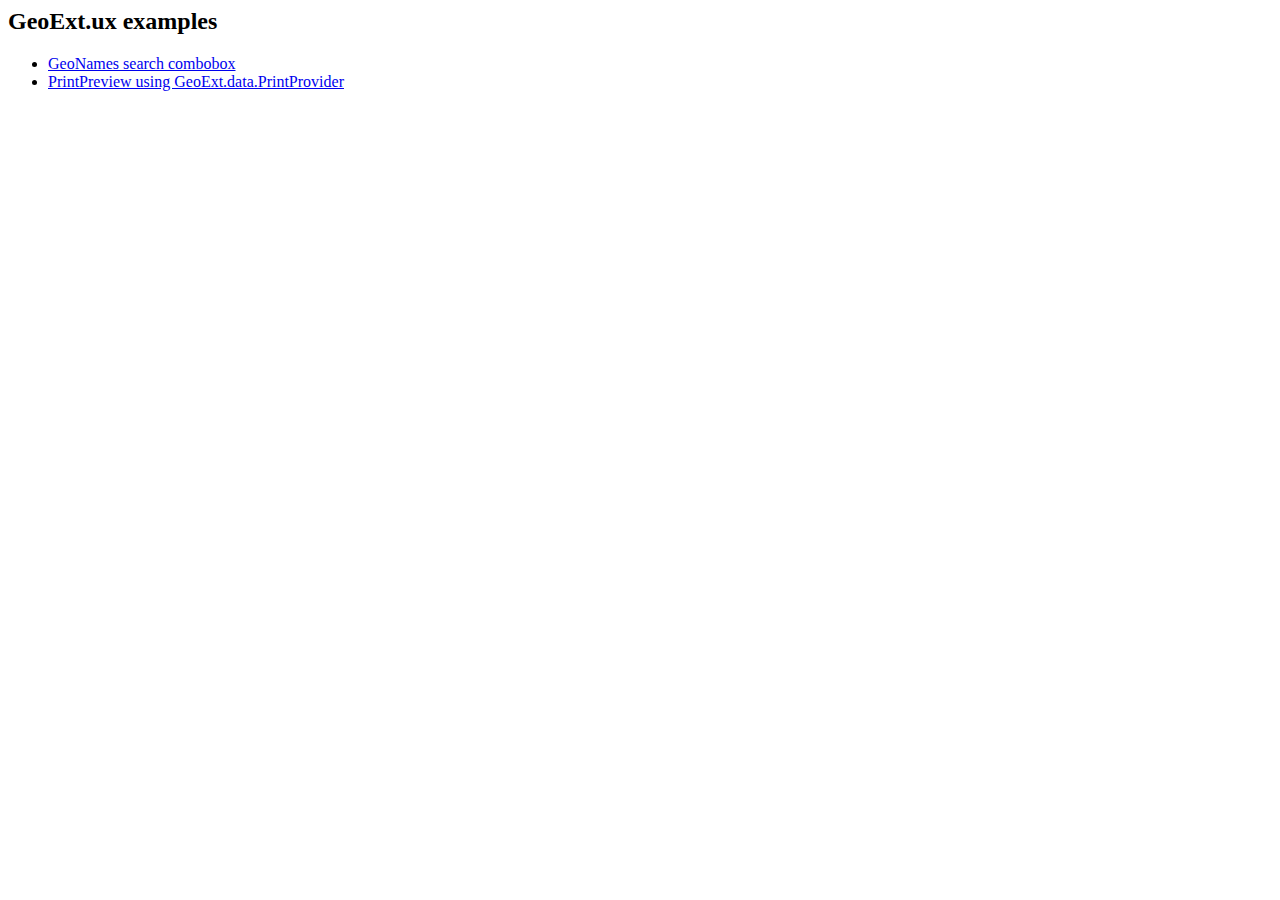
==== examples/index.html @ adddf806 "as discussed here <http://www.geoext.org/pipermail/dev/2010-January/000574.html>, the /ux directory " ====
<html>
    <head>
        <title>GeoExt.ux examples</title>
    </head> 
    <body> 
         <h2>GeoExt.ux examples</h2> 
         <ul> 
             <li><a href="../ux/GeoNamesSearchCombo/examples/GeoNamesSearchComboExample.html">GeoNames search combobox</a></li> 
             <li><a href="../ux/PrintPreview/examples/PrintPreview.html">PrintPreview using GeoExt.data.PrintProvider</a></li> 
         </ul>
    </body>
</html>
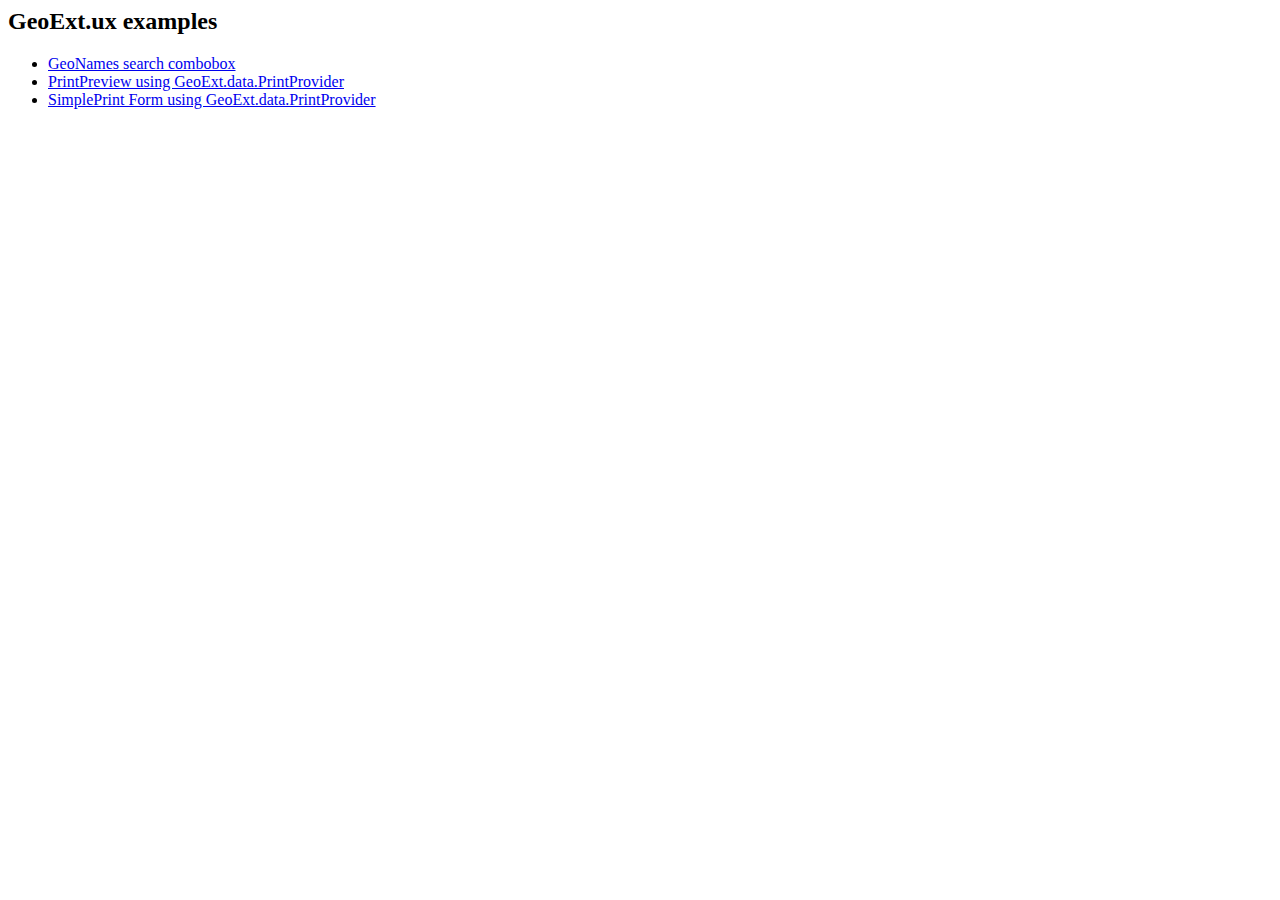
==== commit 5b6b096a: "Added a form with interactive print extent to set up a print page. Thanks eleomine for making this w" ====
--- a/examples/index.html
+++ b/examples/index.html
@@ -7,6 +7,7 @@
          <ul> 
              <li><a href="../ux/GeoNamesSearchCombo/examples/GeoNamesSearchComboExample.html">GeoNames search combobox</a></li> 
              <li><a href="../ux/PrintPreview/examples/PrintPreview.html">PrintPreview using GeoExt.data.PrintProvider</a></li> 
+             <li><a href="../ux/SimplePrint/examples/SimplePrint.html">SimplePrint Form using GeoExt.data.PrintProvider</a></li> 
          </ul>
     </body>
 </html>
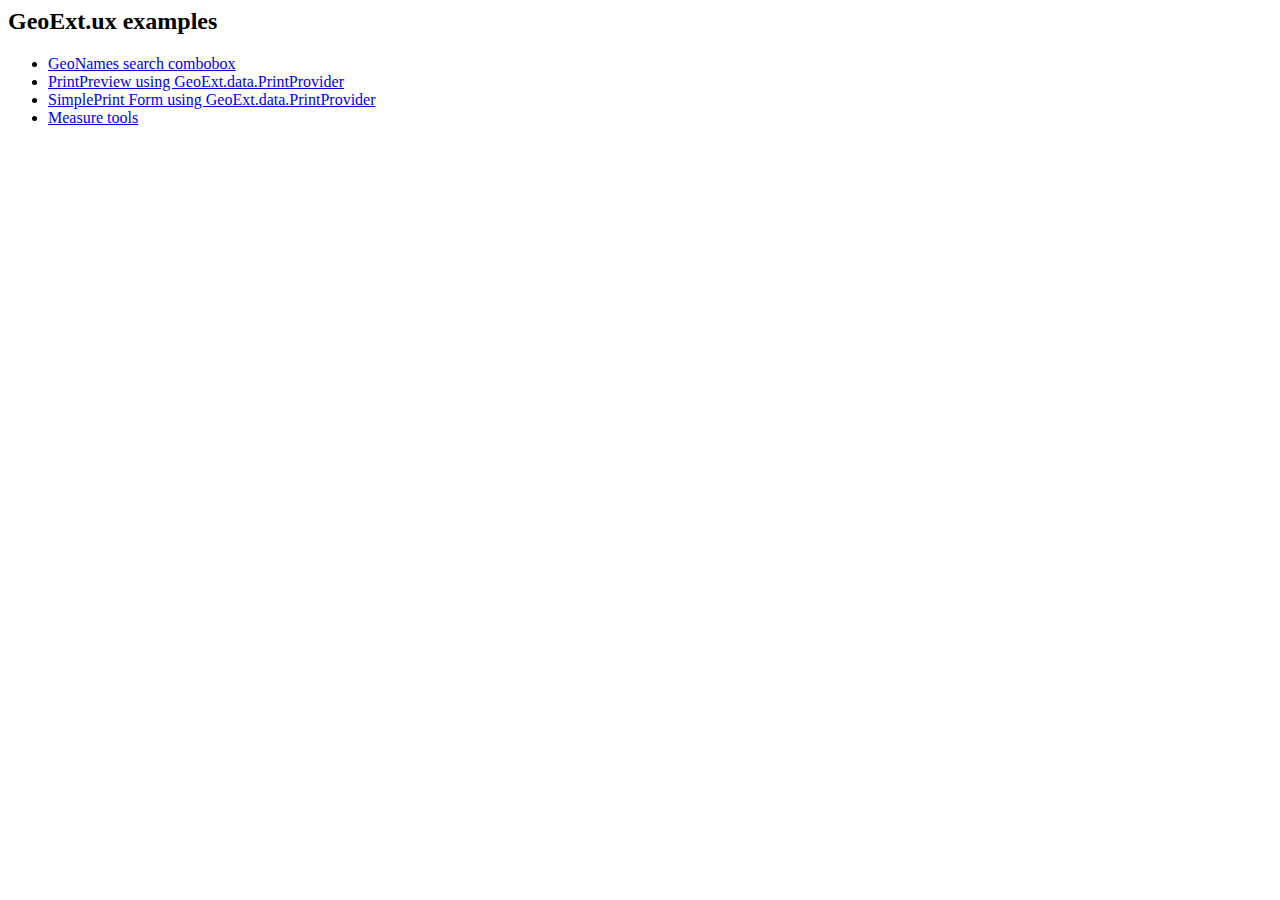
==== commit dd072245: "add an ux with specific GeoExt.Action's for measuring areas and distances, p=fvanderbiest, r=me. fva" ====
--- a/examples/index.html
+++ b/examples/index.html
@@ -8,6 +8,7 @@
              <li><a href="../ux/GeoNamesSearchCombo/examples/GeoNamesSearchComboExample.html">GeoNames search combobox</a></li> 
              <li><a href="../ux/PrintPreview/examples/PrintPreview.html">PrintPreview using GeoExt.data.PrintProvider</a></li> 
              <li><a href="../ux/SimplePrint/examples/SimplePrint.html">SimplePrint Form using GeoExt.data.PrintProvider</a></li> 
+             <li><a href="../ux/Measure/examples/measure.html">Measure tools</a></li> 
          </ul>
     </body>
 </html>
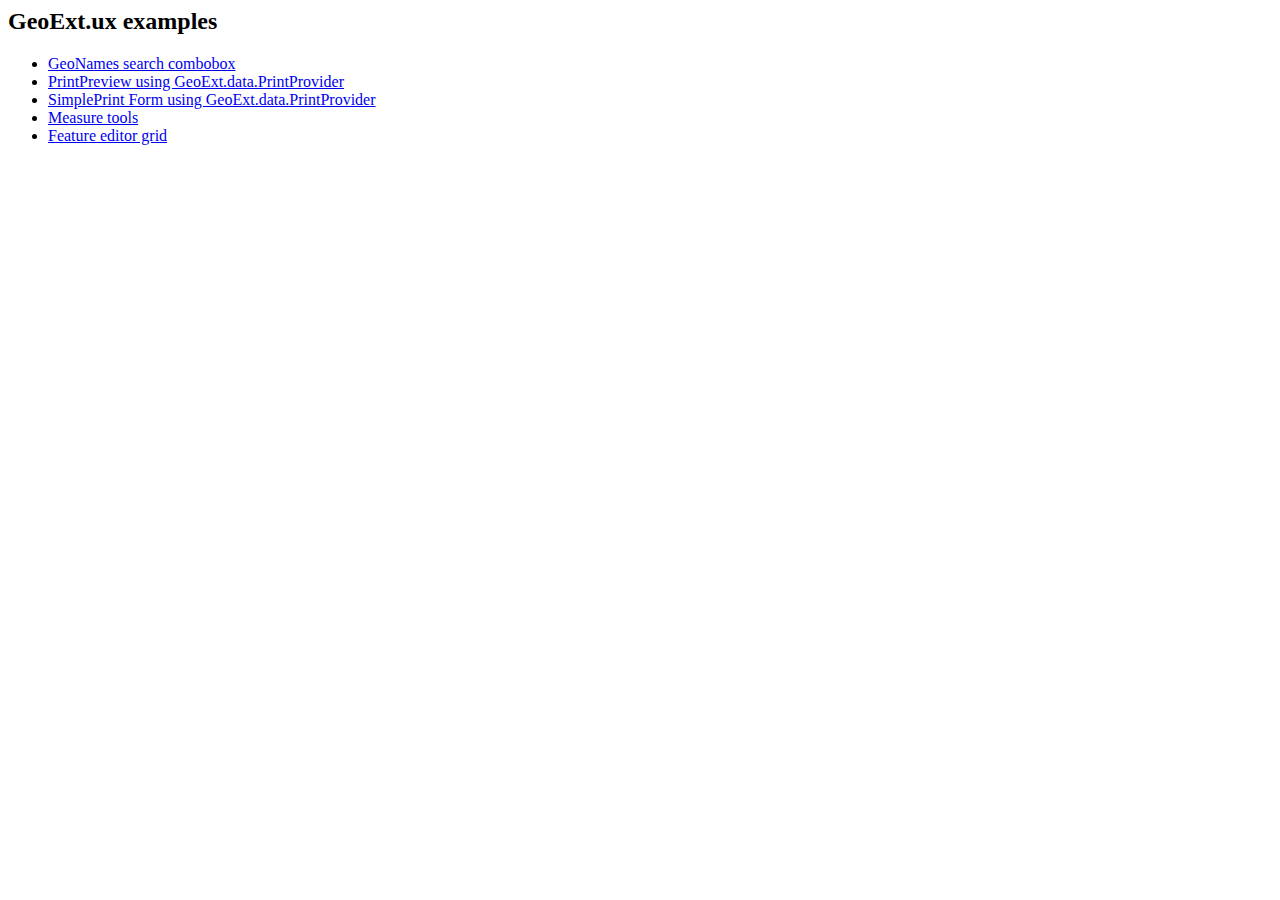
==== commit 9bbb77e7: "FeatureEditorGrid: new ux for feature editing, extends Ext.grid.EditorGrid and makes usage of Attrib" ====
--- a/examples/index.html
+++ b/examples/index.html
@@ -1,14 +1,15 @@
 <html>
     <head>
         <title>GeoExt.ux examples</title>
-    </head> 
-    <body> 
-         <h2>GeoExt.ux examples</h2> 
-         <ul> 
-             <li><a href="../ux/GeoNamesSearchCombo/examples/GeoNamesSearchComboExample.html">GeoNames search combobox</a></li> 
-             <li><a href="../ux/PrintPreview/examples/PrintPreview.html">PrintPreview using GeoExt.data.PrintProvider</a></li> 
-             <li><a href="../ux/SimplePrint/examples/SimplePrint.html">SimplePrint Form using GeoExt.data.PrintProvider</a></li> 
-             <li><a href="../ux/Measure/examples/measure.html">Measure tools</a></li> 
+    </head>
+    <body>
+         <h2>GeoExt.ux examples</h2>
+         <ul>
+             <li><a href="../ux/GeoNamesSearchCombo/examples/GeoNamesSearchComboExample.html">GeoNames search combobox</a></li>
+             <li><a href="../ux/PrintPreview/examples/PrintPreview.html">PrintPreview using GeoExt.data.PrintProvider</a></li>
+             <li><a href="../ux/SimplePrint/examples/SimplePrint.html">SimplePrint Form using GeoExt.data.PrintProvider</a></li>
+             <li><a href="../ux/Measure/examples/measure.html">Measure tools</a></li>
+             <li><a href="../ux/FeatureEditing/examples/feature-editor-grid.html">Feature editor grid</a></li>
          </ul>
     </body>
 </html>
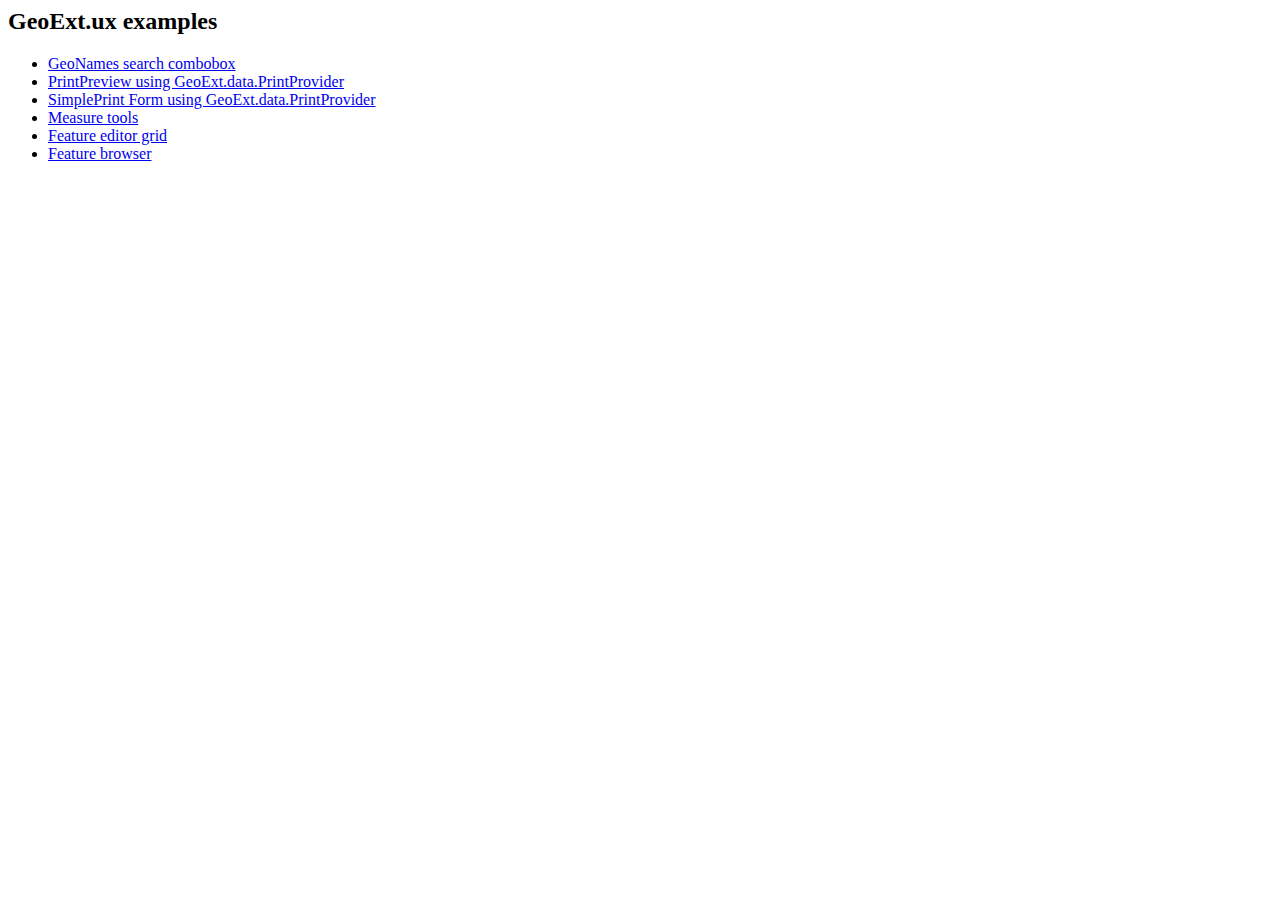
==== commit b8d34dc8: "Add the FeatureBrowser ux (http://trac.geoext.org/wiki/ux/FeatureBrowser). p=pgiraud, r=elemoine,aho" ====
--- a/examples/index.html
+++ b/examples/index.html
@@ -10,6 +10,7 @@
              <li><a href="../ux/SimplePrint/examples/SimplePrint.html">SimplePrint Form using GeoExt.data.PrintProvider</a></li>
              <li><a href="../ux/Measure/examples/measure.html">Measure tools</a></li>
              <li><a href="../ux/FeatureEditing/examples/feature-editor-grid.html">Feature editor grid</a></li>
+             <li><a href="../ux/FeatureBrowser/examples/featurebrowser.html">Feature browser</a></li>
          </ul>
     </body>
 </html>
